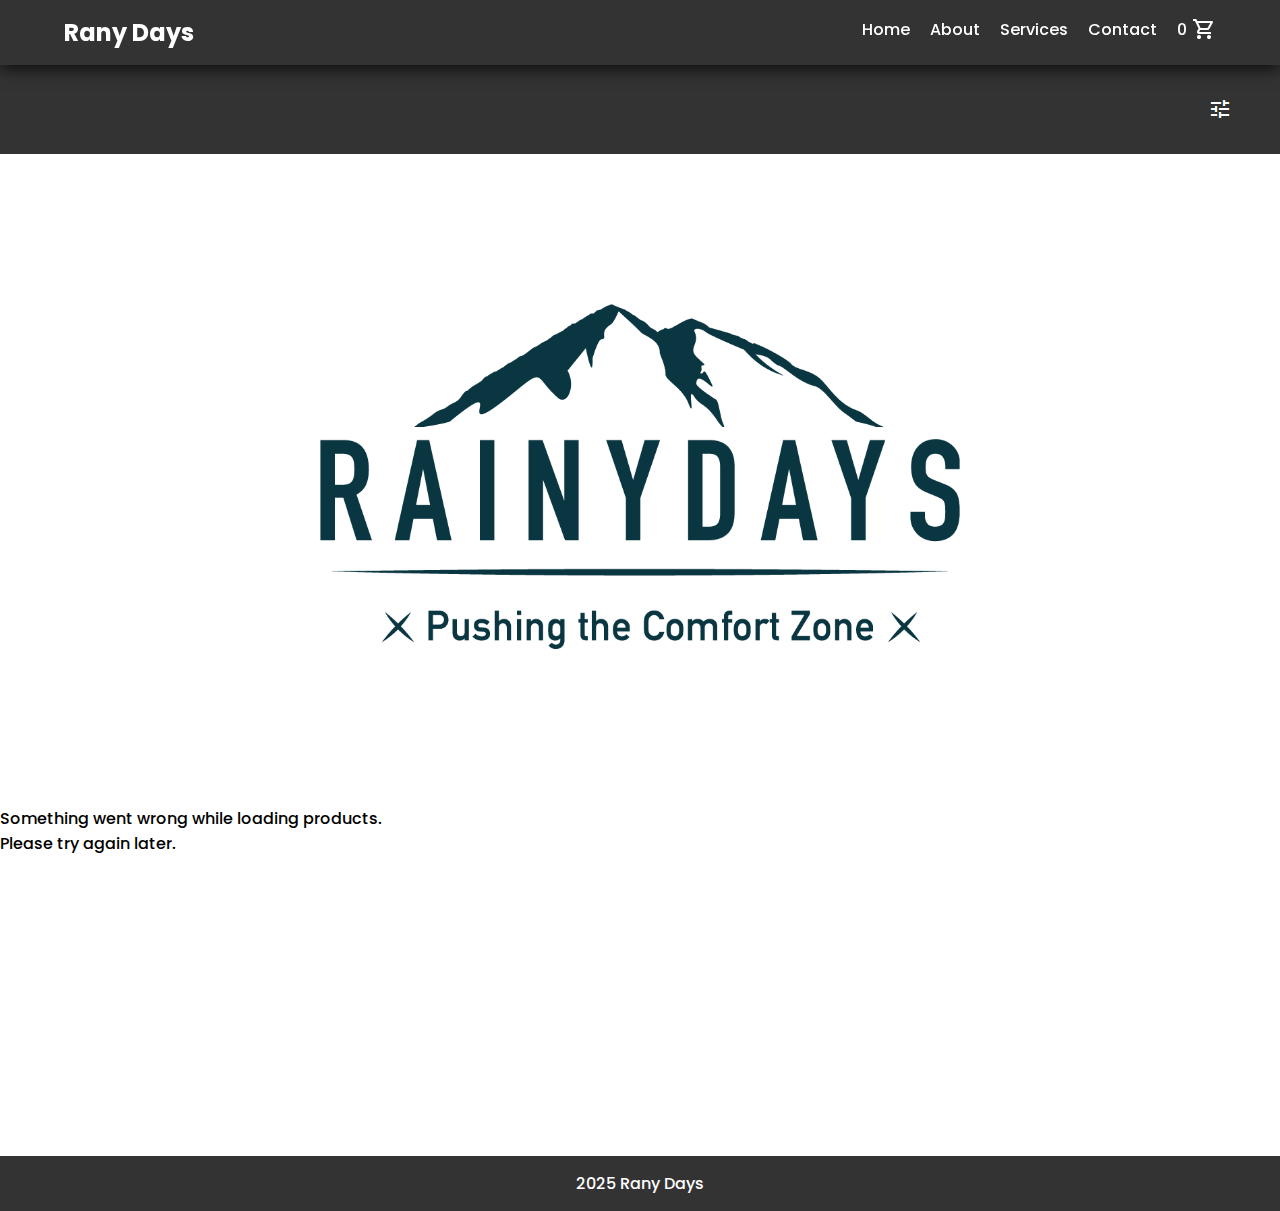
==== index.html @ f1fc81a5 "Add files via upload" ====
<!DOCTYPE html>
<html lang="en">
<head>
    <meta charset="UTF-8">
    <meta name="viewport" content="width=device-width, initial-scale=1.0">
    <title>Rany Days</title>
    <link rel="stylesheet" href="css/index.css">
    <link rel="stylesheet" href="https://fonts.googleapis.com/css2?family=Material+Symbols+Outlined&display=swap">
    <link rel="preconnect" href="https://fonts.googleapis.com">
<link rel="preconnect" href="https://fonts.gstatic.com" crossorigin>
<link href="https://fonts.googleapis.com/css2?family=Poppins:ital,wght@0,100;0,200;0,300;0,400;0,500;0,600;0,700;0,800;0,900;1,100;1,200;1,300;1,400;1,500;1,600;1,700;1,800;1,900&display=swap" rel="stylesheet">
</head>
<body>
    <header>
        <div class="container">
            <div class="logo">Rany Days</div>
            <nav>
                <ul>
                    <li><a href="index.html">Home</a></li>
                    <li><a href="#">About</a></li>
                    <li><a href="#">Services</a></li>
                    <li><a href="#">Contact</a></li>
                    <div class="cart-container">
                    <p id="cart-count">0</p>
                    <a href="cart.html">
                    <div class="shopping-cart"> 
                        <span class="material-symbols-outlined">shopping_cart</span> 
                    </div>
                </a>
                </div>
                </ul>
            </nav>
        </div>
    </header>
    
    <main>
        <div class="filter-box-container">
                <span class="material-symbols-outlined filter-symbol">tune</span>
        </div>
    <div class="rany-days-logo-container">
        <img class="rany-days-logo" src="Pictures/RainyDays_Logo.png">
    </div>

    <div class="grid-for-products js-product-grid">
       

    </div>

    
    </main>
    
    <footer>
        <div class="container">
            <p>2025 Rany Days</p>
        </div>
    </footer>
    <script type="module" src="JavaScript/index.js"></script>
</body>
</html>
---- css/index.css ----
* {
  margin: 0;
  padding: 0;
  box-sizing: border-box;
}
body {
  font-family: "Poppins", serif;
  font-weight: 500;
  font-style: normal;
}

h1 {
  font-family: "Poppins";
  font-weight: 400;
  font-style: normal;
  font-size: 20px;
  width: 50%;
  text-align: center;
  justify-self: center;
  margin-top: 10px;
}

h3 {
  font-family: "Poppins";
  font-weight: 300;
  font-style: normal;
  font-size: 15px;
  width: 50%;
  text-align: center;
  justify-self: center;
  margin-top: 10px;
}

button {
  cursor: pointer;
}

nav ul a {
  text-decoration: none;
  color: white;
}

.container {
  width: 90%;
  max-width: 1200px;
  margin: 0 auto;
}
header {
  background: #333;
  color: #fff;
  padding: 15px 0;
  position: fixed;
  top: 0;
  width: 100vw;
  z-index: 50;
  box-shadow: 0px 4px 15px rgba(0, 0, 0, 0.747);
}
header .container {
  display: flex;
  justify-content: space-between;
  align-items: center;
}
.logo {
  font-size: 1.5rem;
  font-weight: bold;
}
nav ul {
  list-style: none;
  display: flex;
}
nav ul li {
  margin-left: 20px;
}
nav ul li a {
  color: #fff;
  text-decoration: none;
  font-size: 1rem;
}

.cart-container {
  display: flex;
  padding-left: 20px;
  justify-content: center;
  align-content: center;
}

.shopping-cart {
  margin-left: 5px;
  cursor: pointer;
}

.filter-box-container {
  display: flex;
  margin-top: 64px;
  height: 90px;
  width: 100vw;
  background-color: #333;
}

.filter-box-container {
  display: flex;
  color: white;
  width: 100%;
  justify-content: end;
}

.filter-symbol {
  align-self: center;
  margin-right: 48px;
  cursor: pointer;
}

.rany-days-logo-container {
  justify-self: center;
  margin-top: 150px;
  width: 50%;
}

.rany-days-logo {
  width: 100%;
  object-fit: cover;
}

.grid-for-products {
  display: grid;
  grid-template-columns: 1fr 1fr 1fr;
  justify-self: center;
  margin-top: 150px;
  grid-template-rows: auto;
  row-gap: 200px;
}

.product-information{
  display: flex;
  flex-direction: column;
  justify-content: flex-end;
  height: 100%;
  align-items: center;
  text-align: center;
}

.moto-jacket-wrap {
  text-align: center;
  width: auto;
  height: auto;
}

.moto-jacket-1 {
  object-fit: cover;
  width: 50%;
}

.jacket-info {
  text-align: center;
  justify-self: center;
  align-self: center;
}

.add-to-cart {
  text-align: center;
  align-items: center;
  margin-top: 20px;
}

.add-to-cart-button {
  justify-self: center;
  font-family: poppins;
  padding: 10px;
  color: white;
  background-color: #333;
  border: none;
  border-radius: 10px;
}

footer {
  background: #333;
  color: #fff;
  text-align: center;
  padding: 15px 0;
  margin-top: 300px;
}
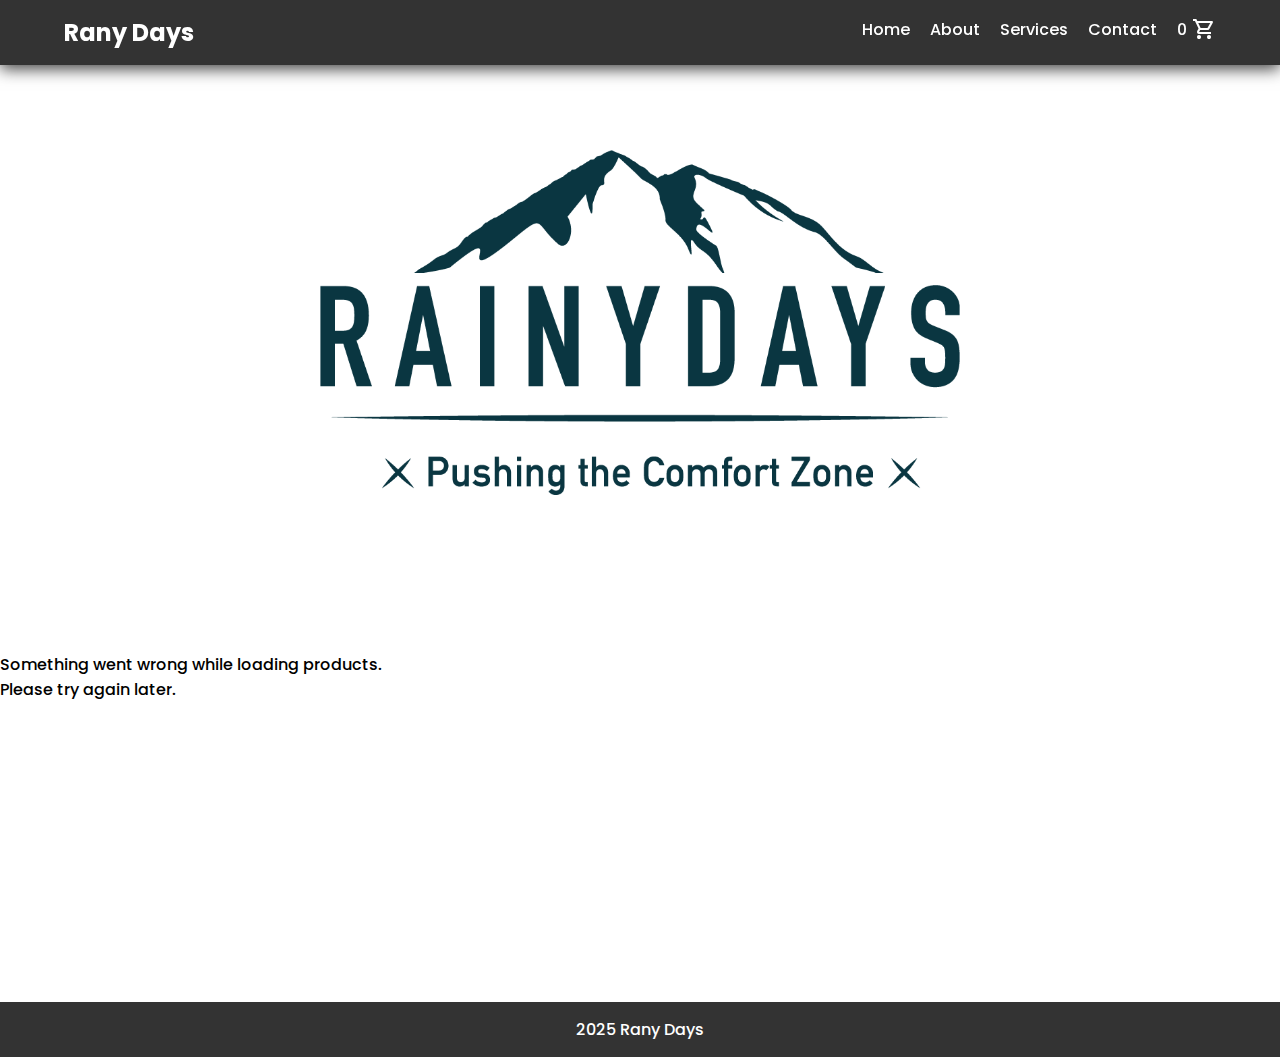
==== commit 9918576f: "Update index.html" ====
--- a/index.html
+++ b/index.html
@@ -34,9 +34,6 @@
     </header>
     
     <main>
-        <div class="filter-box-container">
-                <span class="material-symbols-outlined filter-symbol">tune</span>
-        </div>
     <div class="rany-days-logo-container">
         <img class="rany-days-logo" src="Pictures/RainyDays_Logo.png">
     </div>
@@ -56,4 +53,4 @@
     </footer>
     <script type="module" src="JavaScript/index.js"></script>
 </body>
-</html>+</html>
